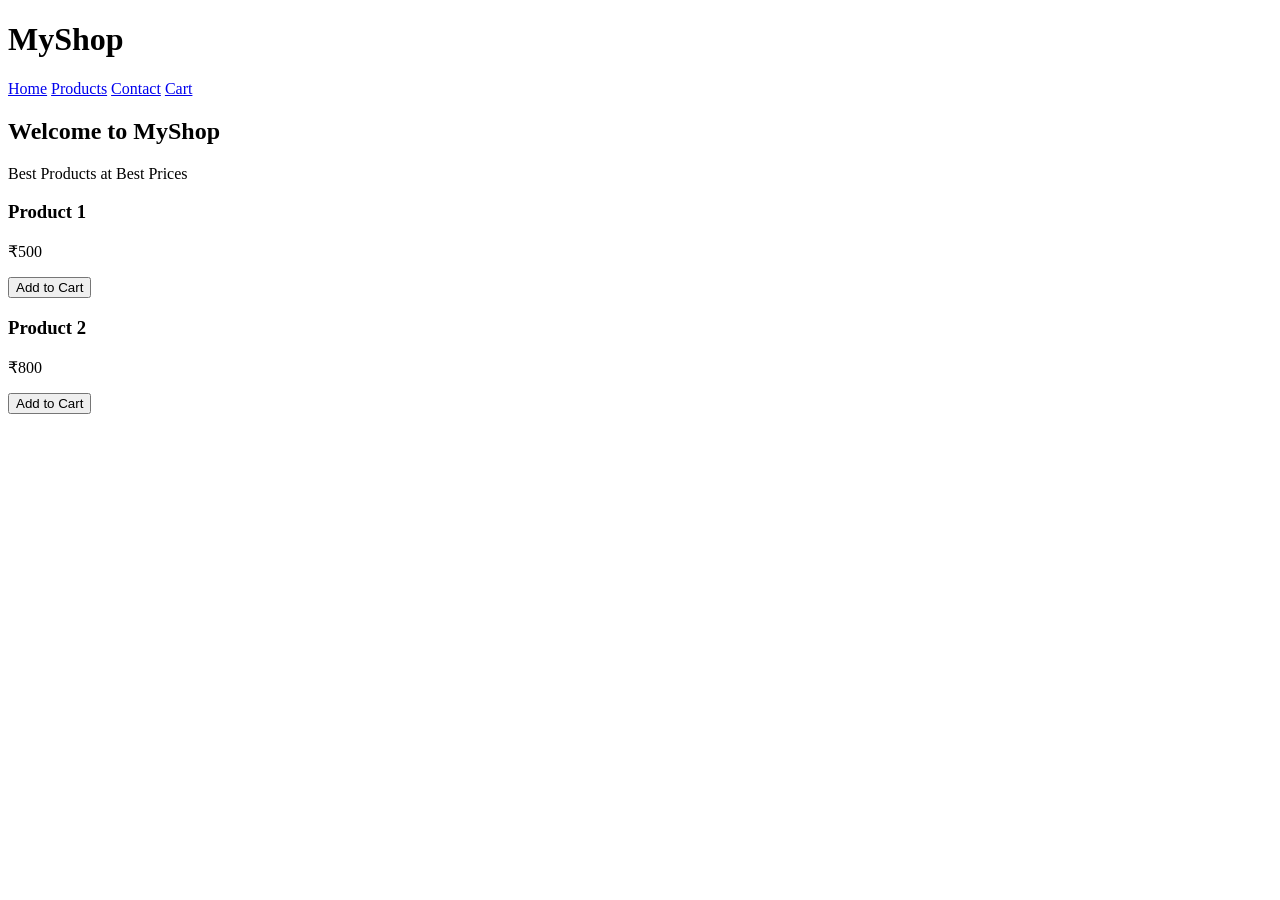
==== index.html @ e6b888a4 "Create index.html" ====
<!DOCTYPE html>
<html lang="en">
<head>
  <meta charset="UTF-8">
  <title>MyShop - Home</title>
  <link rel="stylesheet" href="style.css">
</head>
<body>
  <header>
    <h1>MyShop</h1>
    <nav>
      <a href="index.html">Home</a>
      <a href="products.html">Products</a>
      <a href="contact.html">Contact</a>
      <a href="cart.html">Cart</a>
    </nav>
  </header>

  <section class="hero">
    <h2>Welcome to MyShop</h2>
    <p>Best Products at Best Prices</p>
  </section>

  <section class="products">
    <div class="product">
      <h3>Product 1</h3>
      <p>₹500</p>
      <button onclick="addToCart('Product 1', 500)">Add to Cart</button>
    </div>
    <div class="product">
      <h3>Product 2</h3>
      <p>₹800</p>
      <button onclick="addToCart('Product 2', 800)">Add to Cart</button>
    </div>
  </section>

  <script src="script.js"></script>
</body>
</html>
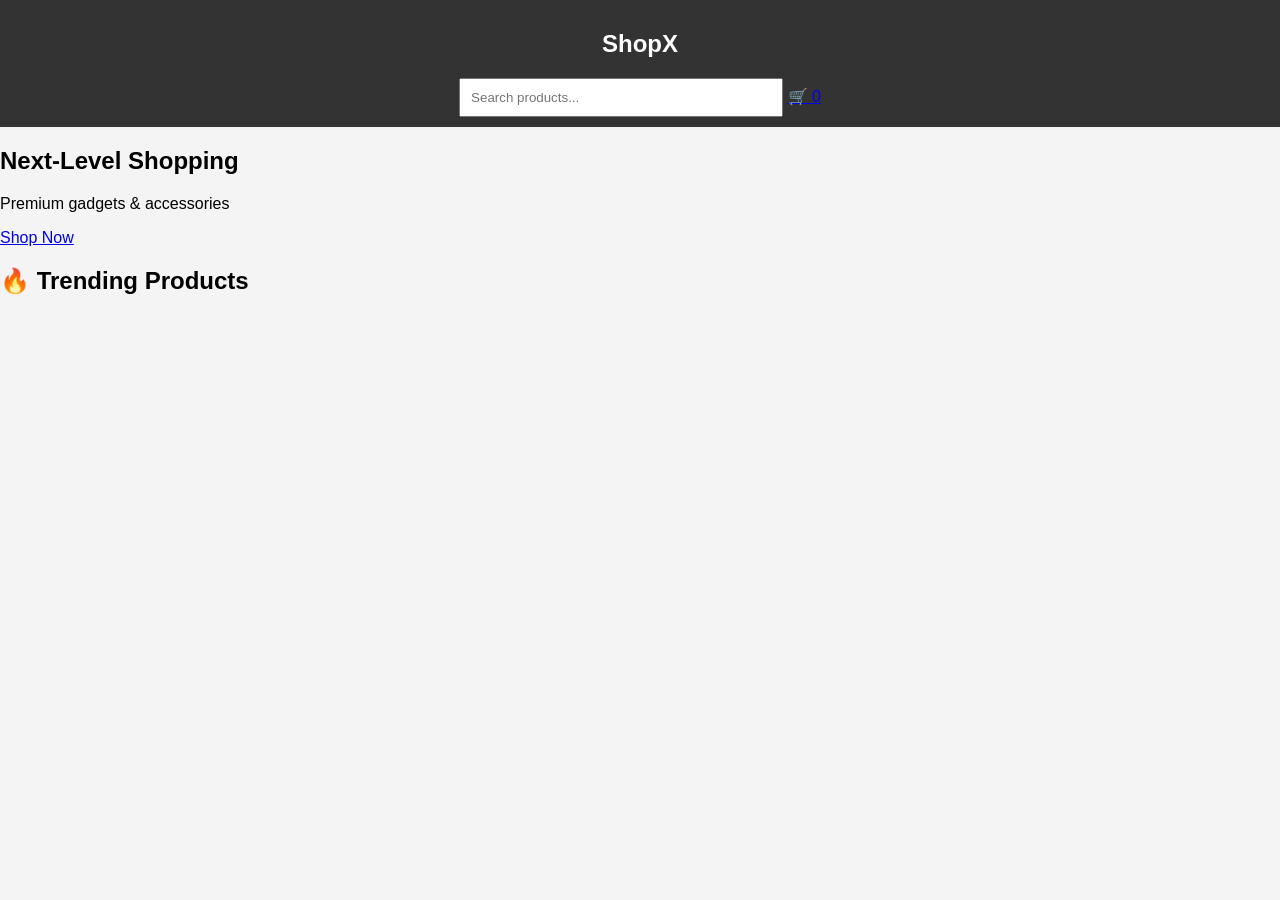
==== commit 19841941: "Update and rename index.html to index.html" ====
--- a/index.html
+++ b/index.html
@@ -1,39 +1,32 @@
 <!DOCTYPE html>
 <html lang="en">
 <head>
-  <meta charset="UTF-8">
-  <title>MyShop - Home</title>
-  <link rel="stylesheet" href="style.css">
+<meta charset="UTF-8">
+<meta name="viewport" content="width=device-width, initial-scale=1.0">
+<title>ShopX Pro</title>
+<link rel="stylesheet" href="style.css">
 </head>
 <body>
-  <header>
-    <h1>MyShop</h1>
-    <nav>
-      <a href="index.html">Home</a>
-      <a href="products.html">Products</a>
-      <a href="contact.html">Contact</a>
-      <a href="cart.html">Cart</a>
-    </nav>
-  </header>
 
-  <section class="hero">
-    <h2>Welcome to MyShop</h2>
-    <p>Best Products at Best Prices</p>
-  </section>
+<header class="nav">
+  <h2>ShopX</h2>
+  <div class="nav-right">
+    <input type="text" id="search" placeholder="Search products...">
+    <a href="cart.html">🛒 <span id="cart-count">0</span></a>
+  </div>
+</header>
 
-  <section class="products">
-    <div class="product">
-      <h3>Product 1</h3>
-      <p>₹500</p>
-      <button onclick="addToCart('Product 1', 500)">Add to Cart</button>
-    </div>
-    <div class="product">
-      <h3>Product 2</h3>
-      <p>₹800</p>
-      <button onclick="addToCart('Product 2', 800)">Add to Cart</button>
-    </div>
-  </section>
+<section class="hero">
+  <div>
+    <h1>Next-Level Shopping</h1>
+    <p>Premium gadgets & accessories</p>
+    <a href="shop.html" class="btn">Shop Now</a>
+  </div>
+</section>
 
-  <script src="script.js"></script>
+<h2 class="section-title">🔥 Trending Products</h2>
+<section id="featured-products" class="products"></section>
+
+<script src="script.js"></script>
 </body>
 </html>
--- a/style.css
+++ b/style.css
@@ -0,0 +1,39 @@
+body {
+  font-family: Arial;
+  margin: 0;
+  background: #f4f4f4;
+}
+header {
+  background: #333;
+  color: #fff;
+  padding: 10px;
+  text-align: center;
+}
+nav a {
+  color: white;
+  margin: 10px;
+  text-decoration: none;
+}
+.products {
+  display: flex;
+  gap: 20px;
+  padding: 20px;
+}
+.product {
+  background: white;
+  padding: 15px;
+  border-radius: 10px;
+}
+button {
+  padding: 10px;
+  background: green;
+  color: white;
+  border: none;
+}
+.contact, .checkout {
+  padding: 20px;
+}
+input, textarea {
+  width: 300px;
+  padding: 10px;
+}
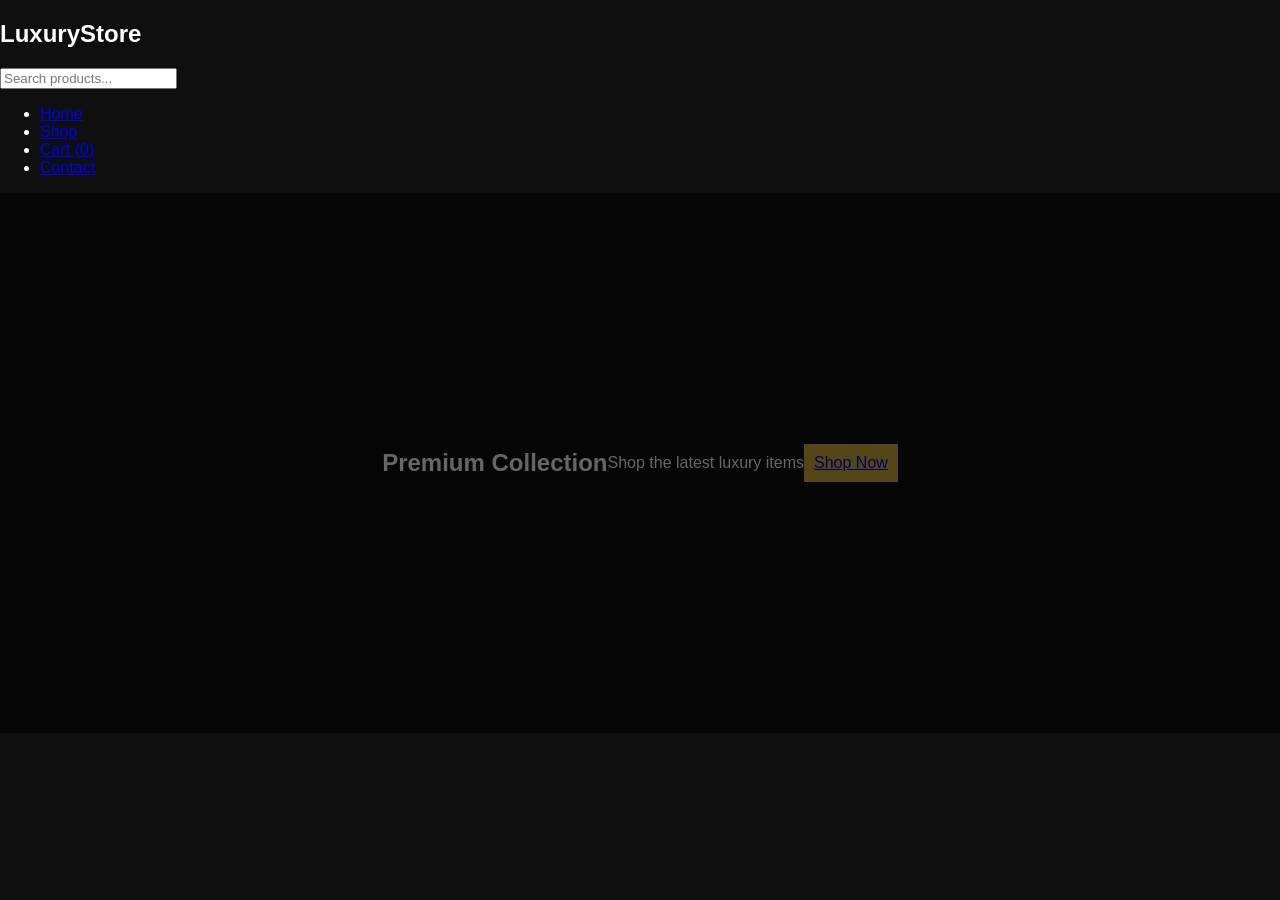
==== commit 2e8f8e6c: "Update index.html" ====
--- a/index.html
+++ b/index.html
@@ -1,31 +1,33 @@
 <!DOCTYPE html>
 <html lang="en">
 <head>
-<meta charset="UTF-8">
-<meta name="viewport" content="width=device-width, initial-scale=1.0">
-<title>ShopX Pro</title>
-<link rel="stylesheet" href="style.css">
+  <meta charset="UTF-8">
+  <meta name="viewport" content="width=device-width, initial-scale=1.0">
+  <title>Luxury Store</title>
+  <link rel="stylesheet" href="style.css">
 </head>
 <body>
 
-<header class="nav">
-  <h2>ShopX</h2>
-  <div class="nav-right">
+<header>
+  <nav class="navbar">
+    <h2 class="logo">LuxuryStore</h2>
     <input type="text" id="search" placeholder="Search products...">
-    <a href="cart.html">🛒 <span id="cart-count">0</span></a>
-  </div>
+    <ul>
+      <li><a href="index.html">Home</a></li>
+      <li><a href="shop.html">Shop</a></li>
+      <li><a href="cart.html">Cart (<span id="cart-count">0</span>)</a></li>
+      <li><a href="#">Contact</a></li>
+    </ul>
+  </nav>
 </header>
 
 <section class="hero">
-  <div>
-    <h1>Next-Level Shopping</h1>
-    <p>Premium gadgets & accessories</p>
-    <a href="shop.html" class="btn">Shop Now</a>
-  </div>
+  <h1>Premium Collection</h1>
+  <p>Shop the latest luxury items</p>
+  <a href="shop.html" class="btn">Shop Now</a>
 </section>
 
-<h2 class="section-title">🔥 Trending Products</h2>
-<section id="featured-products" class="products"></section>
+<section class="products" id="featured-products"></section>
 
 <script src="script.js"></script>
 </body>
--- a/style.css
+++ b/style.css
@@ -1,39 +1,19 @@
-body {
-  font-family: Arial;
-  margin: 0;
-  background: #f4f4f4;
-}
-header {
-  background: #333;
-  color: #fff;
-  padding: 10px;
-  text-align: center;
-}
-nav a {
-  color: white;
-  margin: 10px;
-  text-decoration: none;
-}
-.products {
-  display: flex;
-  gap: 20px;
-  padding: 20px;
-}
-.product {
-  background: white;
-  padding: 15px;
-  border-radius: 10px;
-}
-button {
-  padding: 10px;
-  background: green;
-  color: white;
-  border: none;
-}
-.contact, .checkout {
-  padding: 20px;
-}
-input, textarea {
-  width: 300px;
-  padding: 10px;
-}
+body {font-family:sans-serif;margin:0;background:#0f0f0f;color:white}
+
+.nav {display:flex;justify-content:space-between;padding:15px;background:black}
+.nav input {padding:8px}
+
+.hero {height:60vh;display:flex;justify-content:center;align-items:center;background:url('https://picsum.photos/1200/500') center/cover;position:relative}
+.hero::after {content:"";position:absolute;width:100%;height:100%;background:rgba(0,0,0,0.6)}
+.hero div {position:relative;z-index:2;text-align:center}
+
+.btn {background:#d4af37;padding:10px;border:none;cursor:pointer}
+
+.products {display:grid;grid-template-columns:repeat(auto-fit,minmax(220px,1fr));gap:20px;padding:20px}
+
+.card {background:#1c1c1c;padding:15px;border-radius:10px;transition:0.3s}
+.card:hover {transform:scale(1.05)}
+.card img {width:100%}
+
+.filters {text-align:center;margin:20px}
+.filters button {margin:5px;padding:10px}
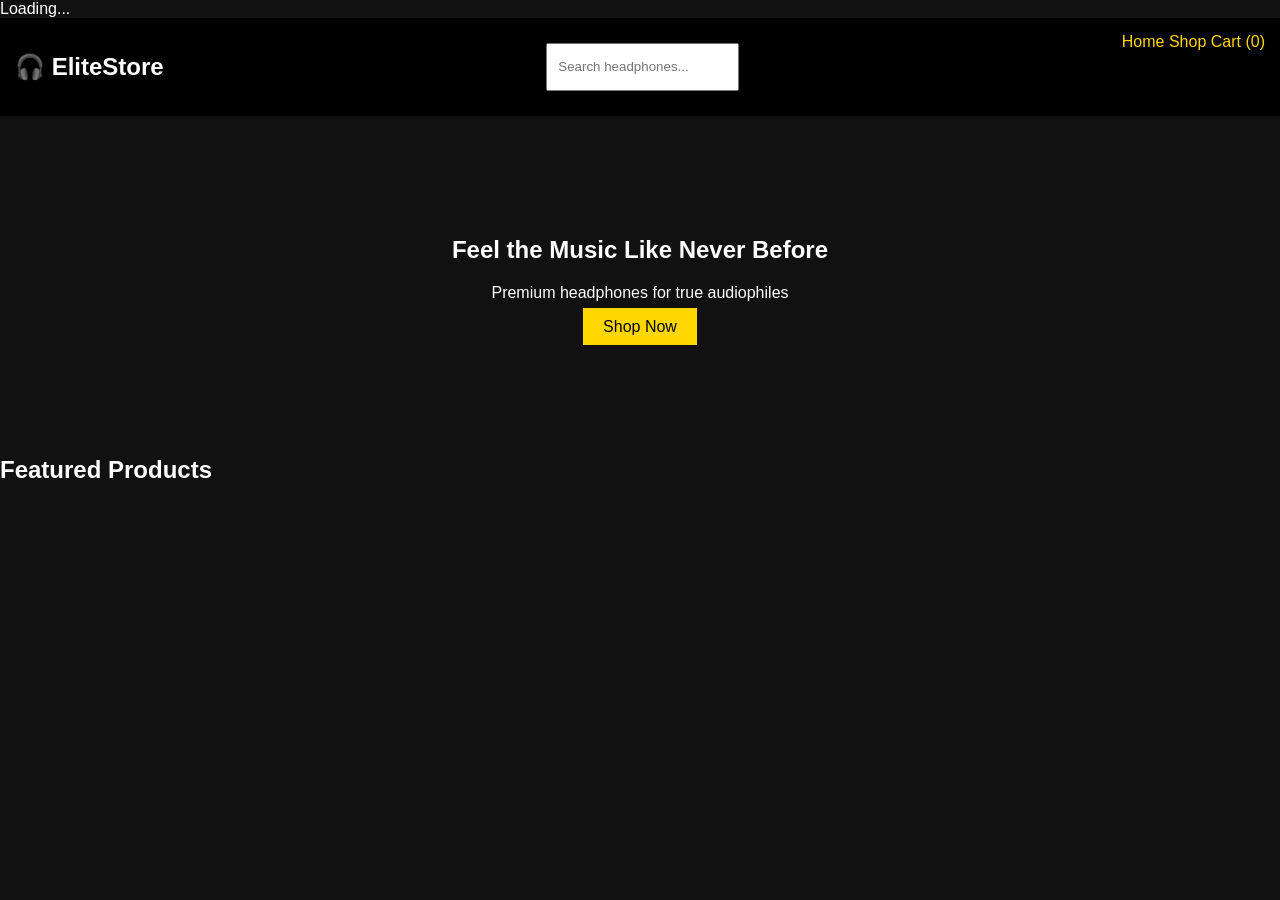
==== commit dc50dedc: "Update index.html" ====
--- a/index.html
+++ b/index.html
@@ -1,34 +1,35 @@
 <!DOCTYPE html>
 <html lang="en">
 <head>
-  <meta charset="UTF-8">
-  <meta name="viewport" content="width=device-width, initial-scale=1.0">
-  <title>Luxury Store</title>
-  <link rel="stylesheet" href="style.css">
+<meta charset="UTF-8">
+<meta name="viewport" content="width=device-width, initial-scale=1.0">
+<title>Elite Headphones</title>
+<link rel="stylesheet" href="style.css">
 </head>
 <body>
 
-<header>
-  <nav class="navbar">
-    <h2 class="logo">LuxuryStore</h2>
-    <input type="text" id="search" placeholder="Search products...">
-    <ul>
-      <li><a href="index.html">Home</a></li>
-      <li><a href="shop.html">Shop</a></li>
-      <li><a href="cart.html">Cart (<span id="cart-count">0</span>)</a></li>
-      <li><a href="#">Contact</a></li>
-    </ul>
-  </nav>
+<div id="loader">Loading...</div>
+
+<header class="navbar">
+<h2>🎧 EliteStore</h2>
+<input type="text" id="search" placeholder="Search headphones...">
+<nav>
+<a href="index.html">Home</a>
+<a href="shop.html">Shop</a>
+<a href="cart.html">Cart (<span id="cart-count">0</span>)</a>
+</nav>
 </header>
 
 <section class="hero">
-  <h1>Premium Collection</h1>
-  <p>Shop the latest luxury items</p>
-  <a href="shop.html" class="btn">Shop Now</a>
+<h1>Feel the Music Like Never Before</h1>
+<p>Premium headphones for true audiophiles</p>
+<a href="shop.html" class="btn">Shop Now</a>
 </section>
 
+<h2 class="title">Featured Products</h2>
 <section class="products" id="featured-products"></section>
 
 <script src="script.js"></script>
 </body>
 </html>
+
--- a/style.css
+++ b/style.css
@@ -1,19 +1,67 @@
-body {font-family:sans-serif;margin:0;background:#0f0f0f;color:white}
+body {
+  margin:0;
+  font-family: Arial;
+  background:#111;
+  color:#fff;
+}
 
-.nav {display:flex;justify-content:space-between;padding:15px;background:black}
-.nav input {padding:8px}
+.navbar {
+  display:flex;
+  justify-content:space-between;
+  padding:15px;
+  background:#000;
+}
 
-.hero {height:60vh;display:flex;justify-content:center;align-items:center;background:url('https://picsum.photos/1200/500') center/cover;position:relative}
-.hero::after {content:"";position:absolute;width:100%;height:100%;background:rgba(0,0,0,0.6)}
-.hero div {position:relative;z-index:2;text-align:center}
+.navbar ul {
+  display:flex;
+  list-style:none;
+}
 
-.btn {background:#d4af37;padding:10px;border:none;cursor:pointer}
+.navbar ul li {
+  margin:0 10px;
+}
 
-.products {display:grid;grid-template-columns:repeat(auto-fit,minmax(220px,1fr));gap:20px;padding:20px}
+.navbar a {
+  color:gold;
+  text-decoration:none;
+}
 
-.card {background:#1c1c1c;padding:15px;border-radius:10px;transition:0.3s}
-.card:hover {transform:scale(1.05)}
-.card img {width:100%}
+.hero {
+  text-align:center;
+  padding:100px;
+  background:url('https://picsum.photos/1200/400') no-repeat center/cover;
+}
 
-.filters {text-align:center;margin:20px}
-.filters button {margin:5px;padding:10px}
+.btn {
+  background:gold;
+  padding:10px 20px;
+  color:#000;
+  text-decoration:none;
+}
+
+.products {
+  display:grid;
+  grid-template-columns:repeat(auto-fit,minmax(200px,1fr));
+  gap:20px;
+  padding:20px;
+}
+
+.product {
+  background:#222;
+  padding:15px;
+  border-radius:10px;
+  transition:0.3s;
+}
+
+.product:hover {
+  transform:scale(1.05);
+}
+
+.product img {
+  width:100%;
+}
+
+input, select {
+  padding:10px;
+  margin:10px;
+}
